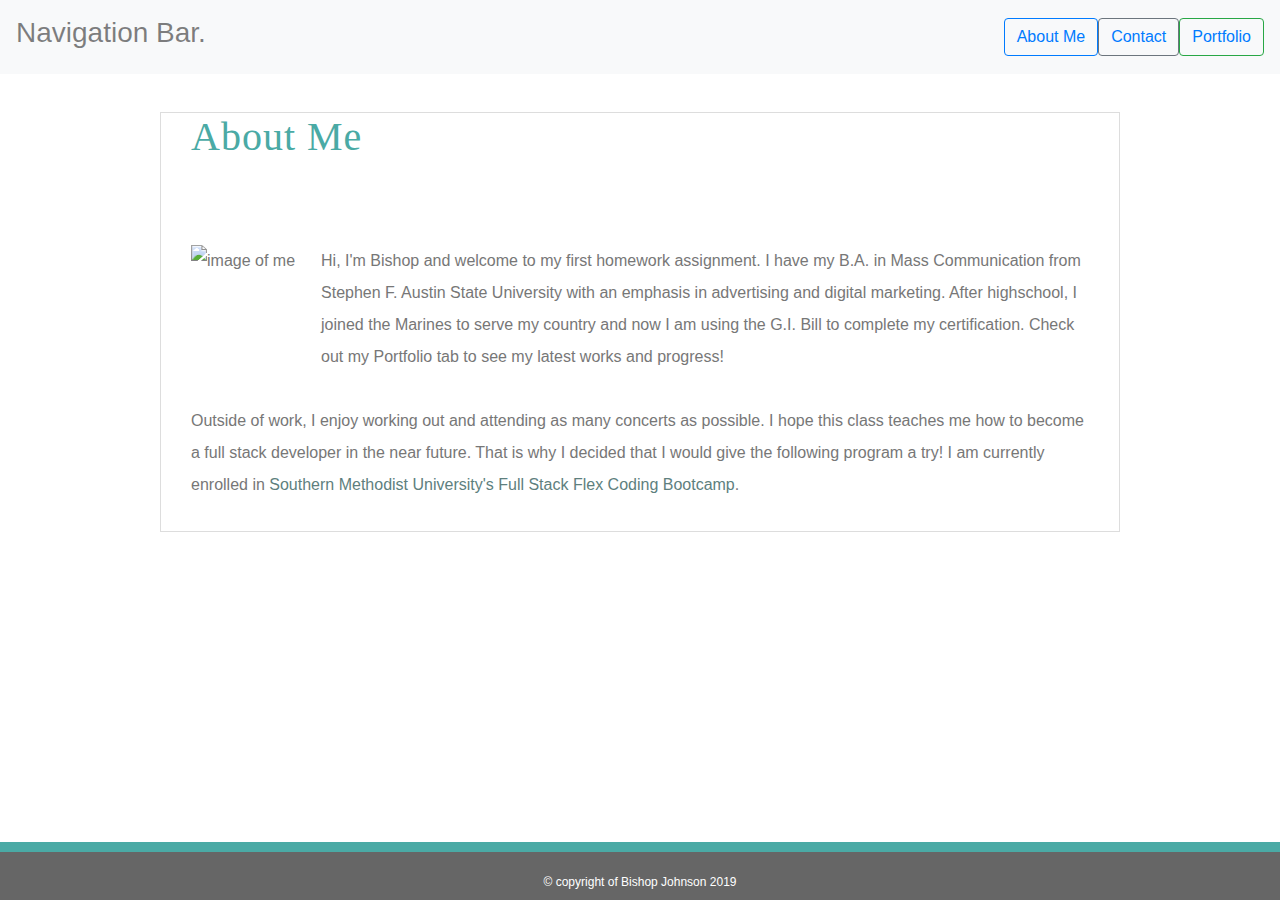
==== index.html @ 6e844a33 "updating homework" ====
<!DOCTYPE html>
<html lang="en">

<head>
    <meta charset="UTF-8">
    <meta name="viewport" content="width=device-width, initial-scale=1.0">
    <meta http-equiv="X-UA-Compatible" content="ie=edge">
    <link rel="stylesheet" href="style.css">
    <link rel="stylesheet" href="https://stackpath.bootstrapcdn.com/bootstrap/4.3.1/css/bootstrap.min.css"
        integrity="sha384-ggOyR0iXCbMQv3Xipma34MD+dH/1fQ784/j6cY/iJTQUOhcWr7x9JvoRxT2MZw1T" crossorigin="anonymous">
    <title>Bootstrap Portfolio</title>
</head>

<body class="patterned-background">
        <nav class="navbar navbar-light bg-light">
                <span class="navbar-text bg-light">
                    <div class="navtext">
                <h3>
                    Navigation Bar.
                </h3>
                    </div>
                </span>
                <ul class="nav justify-content-end">
                    <button type="button" class="btn btn-outline-primary btn-md"><a href="index.html">About Me</a></button>
                    <button type="button" class="btn btn-outline-secondary btn-md"><a href="contact.html">Contact</a></button>
                    <button type="button" class="btn btn-outline-success btn-md"><a href="portfolio.html">Portfolio</a></button>
            </nav>
        <div class="header__container">
            <div class="col-block">
                <div class="block__name">
                    <!------Name for top left of ----->
                </div>
            </div>
            

            
            </div>
        </div>
    </div>
    <div class="mainContent__background">
        <div class="mainContent__container">
            <div class="mainCard__header">
                <h1>About Me</h1>
            </div>
            <hr class="mainCard__header__hr">
            <div class="mainContent__wrapper">

                <!---About me information included below!--->

                <p class="about__text"><img class="about__image" src="images/BC.jpg" alt="image of me">Hi, I'm
                    Bishop and welcome to my first homework assignment. I have my B.A. in Mass Communication from
                    Stephen F. Austin State University
                    with an emphasis in advertising and digital marketing. After highschool, I joined the Marines to
                    serve my country and now I am using the G.I. Bill to complete my certification. Check out my
                    Portfolio tab to see my latest works and progress!
                    <br>
                    <br>
                    Outside of work, I enjoy working out and
                    attending as many concerts as possible. I hope this class teaches me how to become a full stack
                    developer in the near future. That is why I decided that I would give the following program a
                    try! I am currently enrolled in <a href="https://www.smu.edu/Pro" class="inline__textLink">Southern
                        Methodist University's Full Stack Flex Coding Bootcamp</a>.
                </p>
            </div>
        </div>
    </div>
    <footer class="footer">
        <div class="fullFooter">
            <a class="copyright">&copy; copyright of Bishop Johnson 2019</a>
        </div>
    </footer>
    
    

</body>

</html>
---- style.css ----
/*------------index / body------------*/
body {
    background-color: #eee;
    font-family: 'Arial', 'Helvetica Neue', Helvetica, sans-serif; /*-----Font required for previous homework assignment specs-----*/

}

.patterned-background {
    background-image: url(https://wallpaper.wiki/wp-content/uploads/2017/05/wallpaper.wiki-Beautiful-Full-HD-Wallpaper-Download-Free-PIC-WPE0010098.jpg); /*---Here is where we changed our background image ti reflect "personality"---*/
    -webkit-background-size: cover;
    -moz-background-size: cover;
    -o-background-size: cover;
    background-size: cover;

}


.mainCard__container {
    margin: 38px auto 92px;
    padding: 0 30px;
    background-color: white;
    border: 1px solid #ddd;
    display: inline-block;
    width: 85%;
}



h1 {
    font-size: 28px;
    letter-spacing: 1px;
    font-weight: bold;
}


.mainCard__header__hr {
    padding: 0;
    border: 0;
    border-top: 2px solid #ffffff;
    width: calc(100% - 60px);
    margin: auto;
}


.about__image {
    float: left;
    height: 150px;
    padding: 0 26px 0 0;
}
/*---Homework specs seen below for font color---*/

.about__text {
    color: #777777; 
    font-family: 'Arial', 'Helvetica Neue', Helvetica, sans-serif;
    line-height: 2;
}

.mainContent__wrapper{
    margin: 30px auto;
    width: calc(100% - 60px);
}


a.inline__textLink {
    color: #5E7F7E !important;
}

a.inline__textLink:hover {
    color: #435C5B !important;
}

a {
    color: #666;
}

.mainCard__header {
    margin: 90px;

}

/*------------Here is info for my Portfolio file------------*/


.portfolio__preview {
    height: 200px;
    width: 282px;
    margin-right: 40px;
    margin-bottom: 56px;
    background-size: cover;
    background-position: top center;
    background-repeat: no-repeat;
    text-align: center;
    display: inline-block;  
}

/*---Note to self 9-11-19 / make sure to update images and names on portfolio---*/

.portfolio__preview.coding {
    background-image: url(images/Coding.jpg);
}

.portfolio__preview.gaming {
    background-image: url(images/Gaming.jpg); 
}

.portfolio__preview.business {
    background-image: url(images/Business.jpg);
}

.portfolio__preview.web {
    background-image: url(images/Web.jpeg);
}

.portfolio__preview.seo{
    background-image: url(images/SEO.jpg);
}



.portfolio__link {
    width: 282px;
    height: 58px;
    line-height: 58px;
    margin-top: 138px;
    background-color: #4aaaa5;
    display: block;
    font-size: 17px;
    color: white;
    transition-property: background-color;
    transition-duration: 1s; /*---Might need to change this after testing---*/
}

a.portfolio__link:visited {
    color: white;
}


/*------------Contact page css information------------*/

input {
    width: 98%;
    margin-bottom: 15px;
    border: 1px solid #dedede;
    padding: 8px;
    color: #777;
    font-family: 'Arial', 'Helvetica Neue', Helvetica, sans-serif;
}

textarea {
    width: 100%;
    height: 150px;
    margin-bottom: 15px;
    border: 1px solid #dedede;
    color: #777;
    font-family: 'Arial', 'Helvetica Neue', Helvetica, sans-serif;
}

.contact__title {
    color: #777;
    font-family: 'Arial', 'Helvetica Neue', Helvetica, sans-serif;
    margin-bottom: 8px;
}

input[type=submit] {
    height: 30px;
    width: 88px;
    background-color: #4aaaa5;
    color: white;
    font-family: 'Arial', 'Helvetica Neue', Helvetica, sans-serif;
}

input[type=submit]:hover {
    cursor: pointer;
}

/*------------footer------------*/

.fullFooter {
    background-color: #666666;
    height: 58px;
    border-top: 10px solid #4aaaa5;
    text-align: center;
    color: white !important;
    line-height: 60px;
    margin-top: -58px;
    font-family: 'Arial', 'Helvetica Neue', Helvetica, sans-serif;
    font-size: 12px;
    
}

.footer {    
    bottom: 0;
    position: fixed;
    width: 100%;
}




/*------------new styles------------*/

body {
    width: 100%;
    height: 100%;
    margin: 0;
}

.header__background{
    width: 100%;
    height: 92px;
    display: block;
    background-color: #ffffff;
    border-bottom: 2px solid #cccccc;
}

/*---here is our 960px width---*/

.header__container {
    max-width: 960px;
    width: 85%;
    margin: auto;
}

.col-block{
    width: 40%;
    display: block;
    float: left;
}

.col-links{
    width: 60%;
    float: left;
    display: block;
    text-align: right;
}

.links__block {
    line-height: 92px;
    color: #999;
    font-family: 'Arial', 'Helvetica Neue', Helvetica, sans-serif;
    font-size: 14px;
    display: inline-block;
}

.mainContent__background{
    width: 100%;
    height: auto;
}

.mainContent__container {
    background-color: white;
    max-width: 960px;
    width: 85%;
    border: 1px solid #ddd;
    margin: 38px auto 92px;
}


.mainCard__header {
    height: 100px;
    line-height: 100px;
    font-family: 'Georgia', Times, Times New Roman, serif;
    color: #4aaaa5;
    width: calc(100% - 60px);
    margin: auto;
}

a.copyright{
    color: white;
}
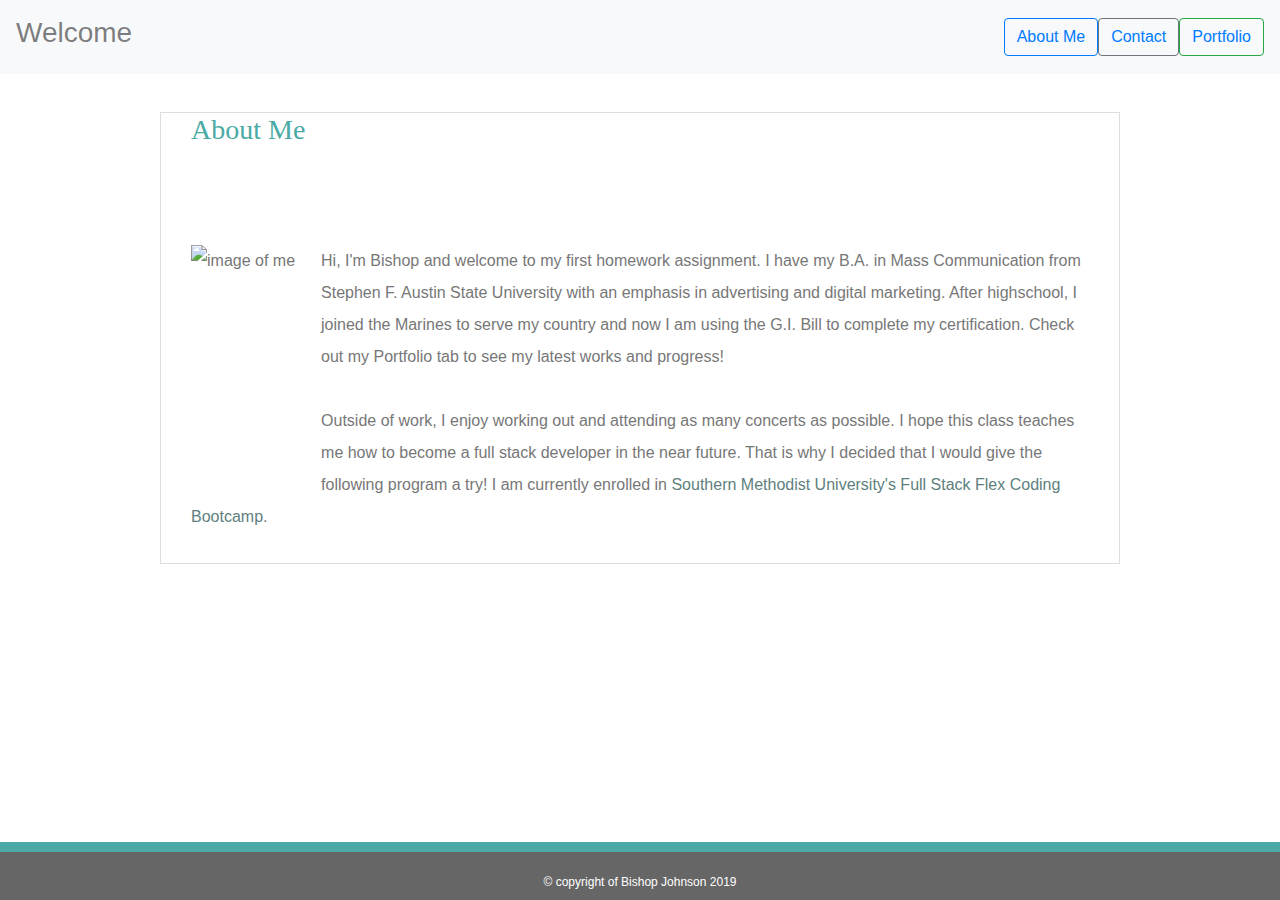
==== commit 02054470: "updating homework for 2nd time" ====
--- a/index.html
+++ b/index.html
@@ -12,35 +12,35 @@
 </head>
 
 <body class="patterned-background">
-        <nav class="navbar navbar-light bg-light">
-                <span class="navbar-text bg-light">
-                    <div class="navtext">
+    <nav class="navbar navbar-light bg-light">
+        <span class="navbar-text bg-light">
+            <div class="navtext">
                 <h3>
-                    Navigation Bar.
+                    Welcome
                 </h3>
-                    </div>
-                </span>
-                <ul class="nav justify-content-end">
-                    <button type="button" class="btn btn-outline-primary btn-md"><a href="index.html">About Me</a></button>
-                    <button type="button" class="btn btn-outline-secondary btn-md"><a href="contact.html">Contact</a></button>
-                    <button type="button" class="btn btn-outline-success btn-md"><a href="portfolio.html">Portfolio</a></button>
-            </nav>
-        <div class="header__container">
-            <div class="col-block">
-                <div class="block__name">
-                    <!------Name for top left of ----->
-                </div>
             </div>
-            
-
-            
+        </span>
+        <ul class="nav justify-content-end">
+            <button type="button" class="btn btn-outline-primary btn-md"><a href="index.html">About Me</a></button>
+            <button type="button" class="btn btn-outline-secondary btn-md"><a href="contact.html">Contact</a></button>
+            <button type="button" class="btn btn-outline-success btn-md"><a href="portfolio.html">Portfolio</a></button>
+    </nav>
+    <div class="header__container">
+        <div class="col-block">
+            <div class="block__name">
+                
             </div>
         </div>
+
+
+
+    </div>
+    </div>
     </div>
     <div class="mainContent__background">
         <div class="mainContent__container">
             <div class="mainCard__header">
-                <h1>About Me</h1>
+                <h3>About Me</h3>
             </div>
             <hr class="mainCard__header__hr">
             <div class="mainContent__wrapper">
@@ -69,8 +69,8 @@
             <a class="copyright">&copy; copyright of Bishop Johnson 2019</a>
         </div>
     </footer>
-    
-    
+
+
 
 </body>
 
--- a/style.css
+++ b/style.css
@@ -16,15 +16,14 @@
 
 }
 
-
-.mainCard__container {
-    margin: 38px auto 92px;
-    padding: 0 30px;
-    background-color: white;
-    border: 1px solid #ddd;
-    display: inline-block;
-    width: 85%;
-}
+.mainCard__header {
+        height: 100px;
+        line-height: 100px;
+        font-family: 'Georgia', Times, Times New Roman, serif;
+        color: #4aaaa5;
+        width: calc(100% - 60px);
+        margin: auto;
+    }
 
 
 
@@ -36,8 +35,8 @@
 
 
 .mainCard__header__hr {
-    padding: 0;
-    border: 0;
+    padding: 20;
+    border: 20;
     border-top: 2px solid #ffffff;
     width: calc(100% - 60px);
     margin: auto;
@@ -46,8 +45,10 @@
 
 .about__image {
     float: left;
-    height: 150px;
+    height: 250px;
     padding: 0 26px 0 0;
+    border: #4aaaa5;
+
 }
 /*---Homework specs seen below for font color---*/
 
@@ -73,11 +74,6 @@
 
 a {
     color: #666;
-}
-
-.mainCard__header {
-    margin: 90px;
-
 }
 
 /*------------Here is info for my Portfolio file------------*/
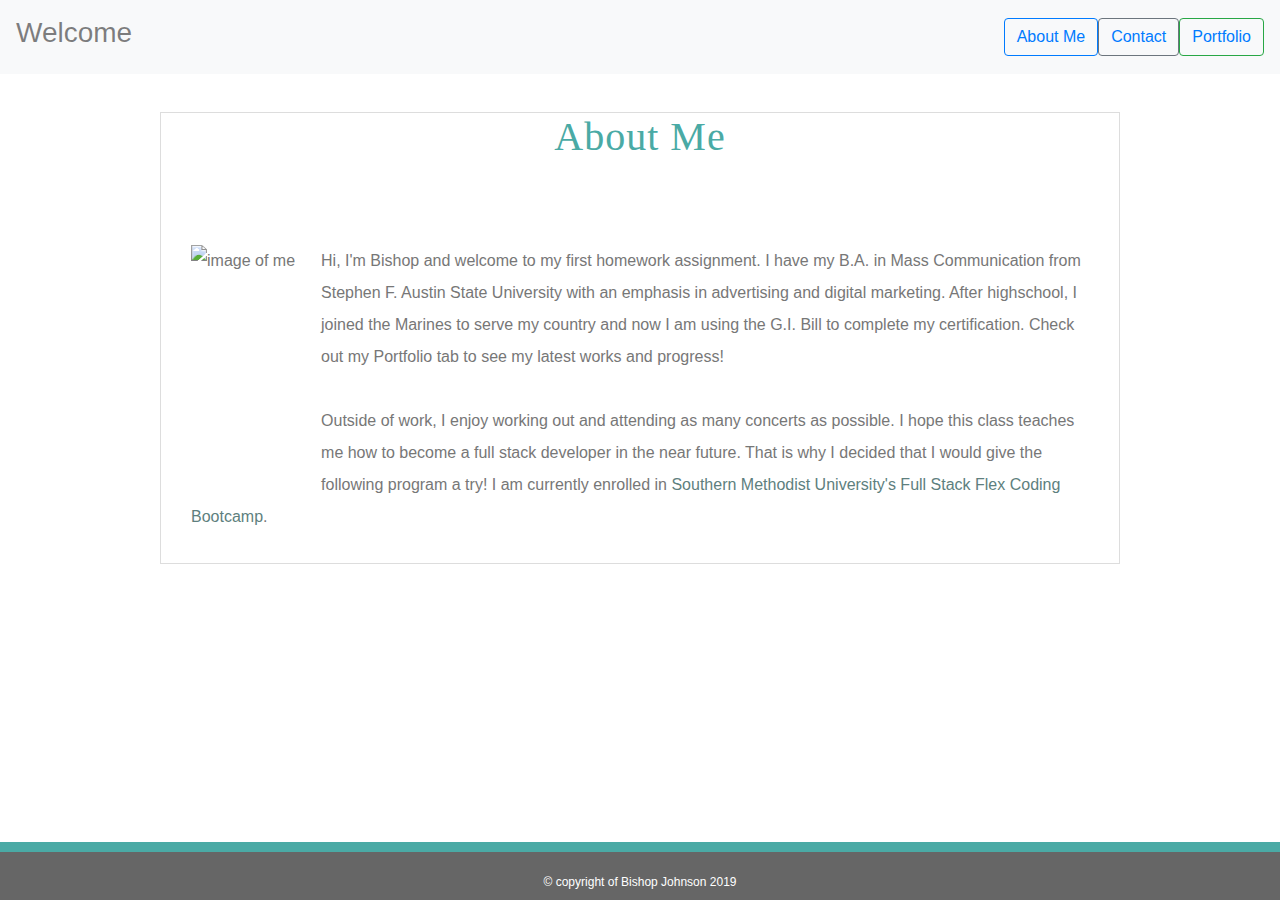
==== commit 48dff95f: "updating homework for 3nd time" ====
--- a/index.html
+++ b/index.html
@@ -1,5 +1,6 @@
 <!DOCTYPE html>
 <html lang="en">
+<!---Linked Bootstrap/CSS sheet info in head below--->
 
 <head>
     <meta charset="UTF-8">
@@ -40,7 +41,7 @@
     <div class="mainContent__background">
         <div class="mainContent__container">
             <div class="mainCard__header">
-                <h3>About Me</h3>
+                <h1>About Me</h1>
             </div>
             <hr class="mainCard__header__hr">
             <div class="mainContent__wrapper">
--- a/style.css
+++ b/style.css
@@ -259,6 +259,7 @@
     line-height: 100px;
     font-family: 'Georgia', Times, Times New Roman, serif;
     color: #4aaaa5;
+    text-align: center;
     width: calc(100% - 60px);
     margin: auto;
 }
